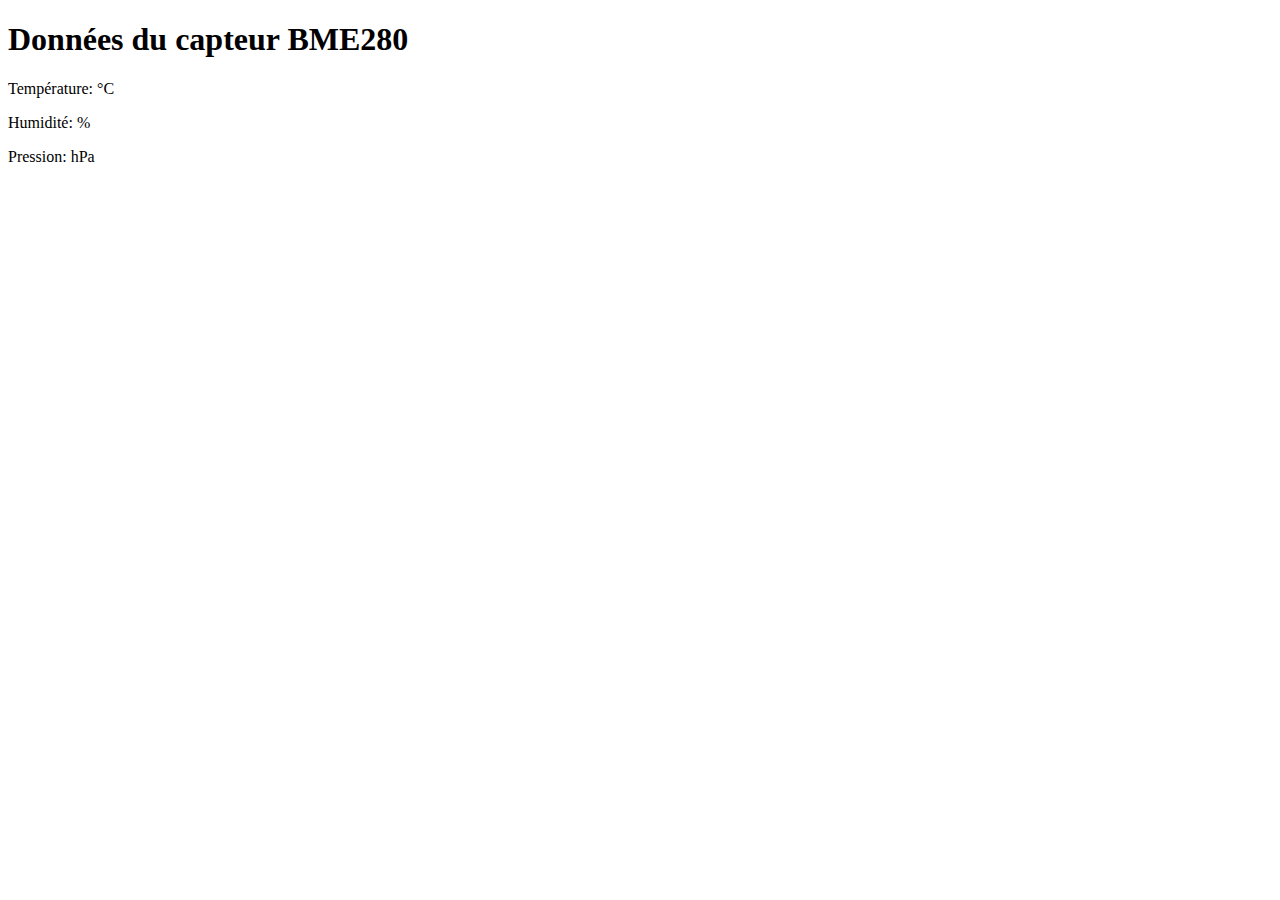
==== data/index.html @ 613bef30 "Ajout code" ====
<!DOCTYPE html>
<html lang="en">
<head>
    <meta charset="UTF-8">
    <meta name="viewport" content="width=device-width, initial-scale=1.0">
    <title>ESP32 BME280</title>
</head>
<body>
    <h1>Données du capteur BME280</h1>
    <p>Température: <span id="temperature"></span> °C</p>
    <p>Humidité: <span id="humidity"></span> %</p>
    <p>Pression: <span id="pressure"></span> hPa</p>

    <script>
        // Mettez à jour les données ici
        function updateData() {
            // Effectuer une requête AJAX pour récupérer les données du capteur
            var xhr = new XMLHttpRequest();
            xhr.onreadystatechange = function() {
                if (xhr.readyState == 4 && xhr.status == 200) {
                    var data = JSON.parse(xhr.responseText);
                    document.getElementById("temperature").innerText = data.temperature;
                    document.getElementById("humidity").innerText = data.humidity;
                    document.getElementById("pressure").innerText = data.pressure;
                }
            };
            xhr.open("GET", "/data", true);
            xhr.send();
        }

        // Mettre à jour les données toutes les 3 secondes
        setInterval(updateData, 3000);

        // Appeler la fonction une fois au chargement de la page
        updateData();
    </script>
</body>
</html>
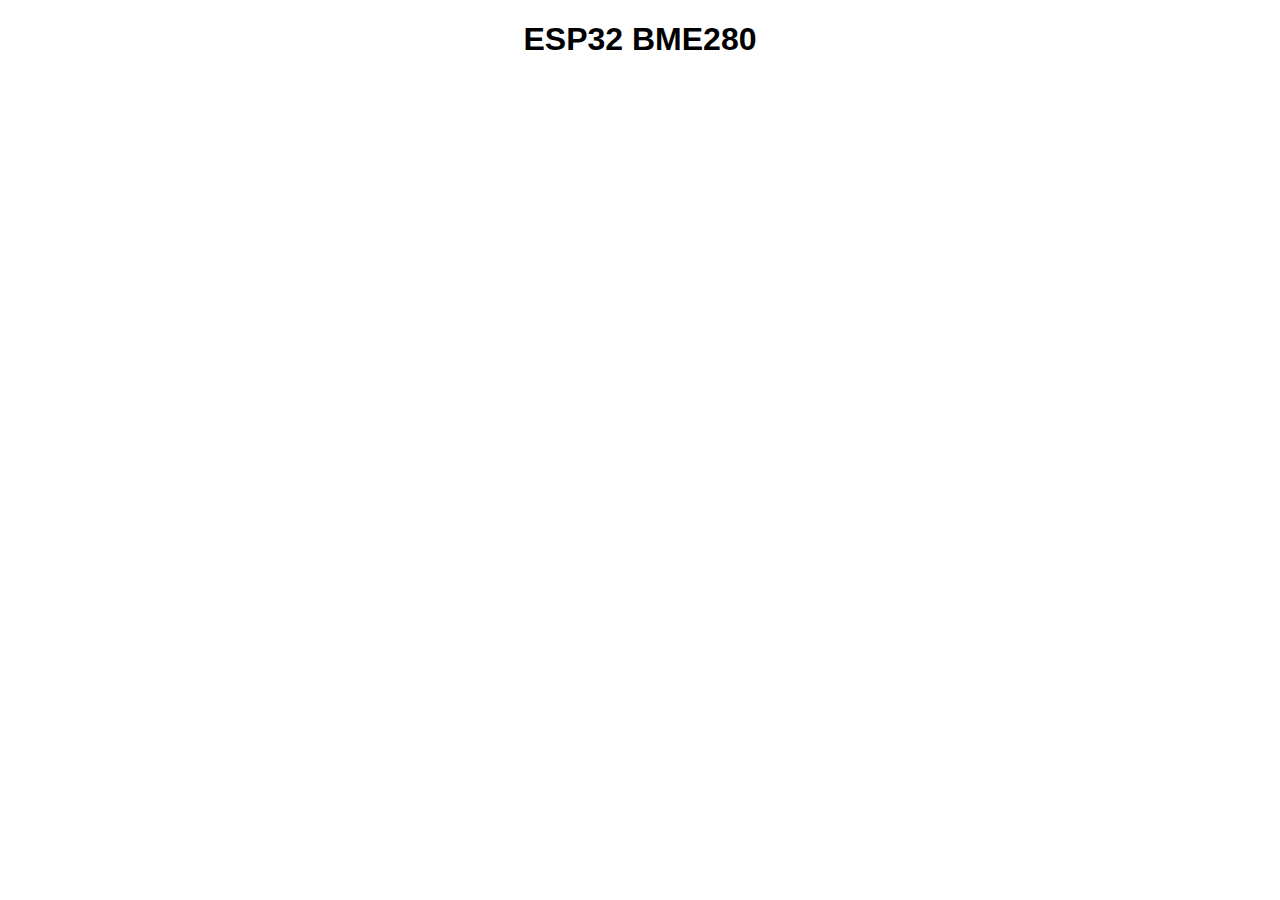
==== commit 88f2da91: "pages webs" ====
--- a/data/index.html
+++ b/data/index.html
@@ -1,38 +1,111 @@
 <!DOCTYPE html>
 <html lang="en">
 <head>
-    <meta charset="UTF-8">
-    <meta name="viewport" content="width=device-width, initial-scale=1.0">
-    <title>ESP32 BME280</title>
+  <meta charset="UTF-8">
+  <meta http-equiv="X-UA-Compatible" content="IE=edge">
+  <meta name="viewport" content="width=device-width, initial-scale=1.0">
+  <title>ESP32 BME280 </title>
+
+  <!-- Inclure les fichiers JavaScript nécessaires -->
+  <script src="/raphael.min.js"></script>
+  <script src="/justgage.js"></script>
+
+  <style>
+    /* Ajoutez du style CSS personnalisé ici si nécessaire */
+    body {
+      font-family: Arial, sans-serif;
+      margin: 20px;
+      text-align: center;
+    }
+
+    .gauge-container {
+      display: flex;
+      flex-direction: column;
+      align-items: center;
+    }
+
+    .gauge {
+      margin-bottom: 20px;
+    }
+  </style>
 </head>
 <body>
-    <h1>Données du capteur BME280</h1>
-    <p>Température: <span id="temperature"></span> °C</p>
-    <p>Humidité: <span id="humidity"></span> %</p>
-    <p>Pression: <span id="pressure"></span> hPa</p>
 
-    <script>
-        // Mettez à jour les données ici
-        function updateData() {
-            // Effectuer une requête AJAX pour récupérer les données du capteur
-            var xhr = new XMLHttpRequest();
-            xhr.onreadystatechange = function() {
-                if (xhr.readyState == 4 && xhr.status == 200) {
-                    var data = JSON.parse(xhr.responseText);
-                    document.getElementById("temperature").innerText = data.temperature;
-                    document.getElementById("humidity").innerText = data.humidity;
-                    document.getElementById("pressure").innerText = data.pressure;
-                }
-            };
-            xhr.open("GET", "/data", true);
-            xhr.send();
-        }
+  <h1>ESP32 BME280</h1>
 
-        // Mettre à jour les données toutes les 3 secondes
-        setInterval(updateData, 3000);
+  <div class="gauge-container">
+    <div class="gauge" id="temperature-gauge"></div>
+    <div class="gauge" id="humidity-gauge"></div>
+    <div class="gauge" id="pressure-gauge"></div>
+  </div>
 
-        // Appeler la fonction une fois au chargement de la page
-        updateData();
-    </script>
+  <script>
+    // Créez un objet pour stocker les instances des jauges
+    var gauges = {
+      temperature: null,
+      humidity: null,
+      pressure: null
+    };
+
+    // Fonction pour récupérer les données du capteur
+    function fetchData() {
+      console.log('Fetching data...');
+      fetch('/data')
+        .then(response => response.json())
+        .then(data => {
+          console.log('Data received:', data);
+          updateGauge('temperature-gauge', 'Temperature', data.temperature, '°C', 'temperature');
+          updateGauge('humidity-gauge', 'Humidity', data.humidity, '%', 'humidity');
+          updateGauge('pressure-gauge', 'Pressure', data.pressure, 'hPa', 'pressure');
+        })
+        .catch(error => console.error('Erreur de récupération des données:', error));
+    }
+
+// Fonction pour mettre à jour une jauge graphique
+function updateGauge(containerId, label, value, unit, gaugeName) {
+  console.log('Updating gauge:', containerId, label, value, unit, gaugeName);
+
+  // Si la jauge n'existe pas encore, créez une nouvelle instance
+  if (!gauges[gaugeName]) {
+    gauges[gaugeName] = new JustGage({
+      id: containerId,
+      value: parseFloat(value.toFixed(2)), // Conversion avec deux chiffres après la virgule
+      min: 0,
+      max: 100,
+      title: label,
+      label: unit,
+      gaugeWidthScale: 0.6,
+      counter: true,
+      formatNumber: true,
+      customSectors: [{
+        color: "#FF0000",
+        lo: 0,
+        hi: 20
+      }, {
+        color: "#FFFF00",
+        lo: 20,
+        hi: 80
+      }, {
+        color: "#00FF00",
+        lo: 80,
+        hi: 100
+      }]
+    });
+  } else {
+    // Mettez à jour la valeur de la jauge existante avec deux chiffres après la virgule
+    gauges[gaugeName].refresh(parseFloat(value.toFixed(2)));
+    
+ 
+  console.log('Gauge updated successfully!');
+}
+
+    // Mettez à jour les jauges toutes les 10 secondes
+    setInterval(fetchData, 10000);  // 10,000 millisecondes équivalent à 10 secondes
+
+    // Mettez à jour les jauges une fois au démarrage
+    fetchData();
+  }
+  </script>
+
 </body>
 </html>
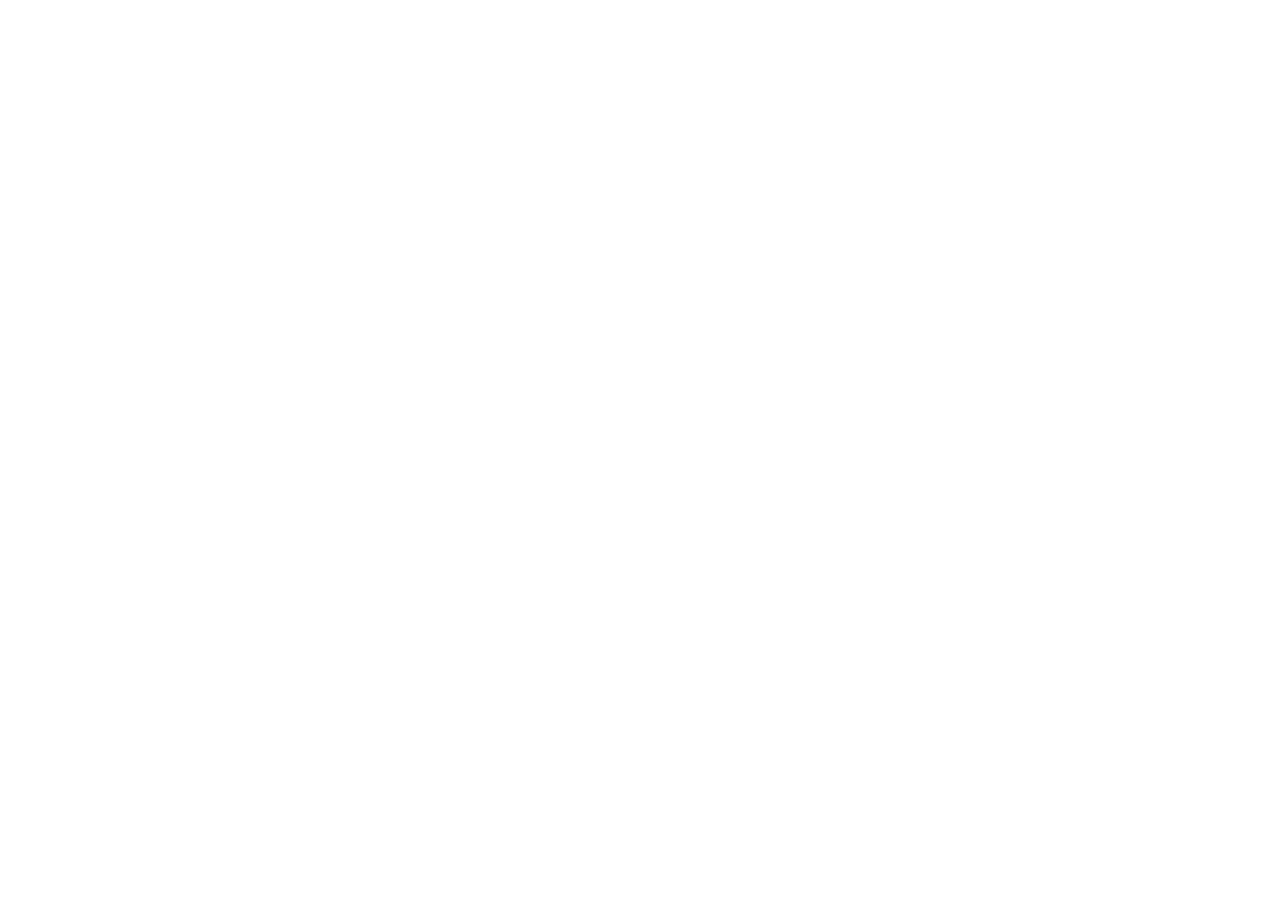
==== commit 13238fbf: "pages web" ====
--- a/data/index.html
+++ b/data/index.html
@@ -2,109 +2,117 @@
 <html lang="en">
 <head>
   <meta charset="UTF-8">
-  <meta http-equiv="X-UA-Compatible" content="IE=edge">
   <meta name="viewport" content="width=device-width, initial-scale=1.0">
-  <title>ESP32 BME280 </title>
+  <title>ESP32 Weather Station</title>
 
-  <!-- Inclure les fichiers JavaScript nécessaires -->
+  <!-- Inclure les fichiers CSS nécessaires ici -->
+  <link rel="stylesheet" href="/style.css">
+
+  <!-- Inclure la bibliothèque JustGage -->
   <script src="/raphael.min.js"></script>
   <script src="/justgage.js"></script>
 
-  <style>
-    /* Ajoutez du style CSS personnalisé ici si nécessaire */
-    body {
-      font-family: Arial, sans-serif;
-      margin: 20px;
-      text-align: center;
-    }
-
-    .gauge-container {
-      display: flex;
-      flex-direction: column;
-      align-items: center;
-    }
-
-    .gauge {
-      margin-bottom: 20px;
-    }
-  </style>
 </head>
 <body>
 
-  <h1>ESP32 BME280</h1>
-
-  <div class="gauge-container">
-    <div class="gauge" id="temperature-gauge"></div>
-    <div class="gauge" id="humidity-gauge"></div>
-    <div class="gauge" id="pressure-gauge"></div>
-  </div>
+  <!-- Conteneurs pour les jauges -->
+  <div id="temperature-gauge"></div>
+  <div id="humidity-gauge"></div>
+  <div id="pressure-gauge"></div>
 
   <script>
-    // Créez un objet pour stocker les instances des jauges
-    var gauges = {
-      temperature: null,
-      humidity: null,
-      pressure: null
-    };
+    // Initialiser les objets de jauge
+    var gauges = {};
+
+    // Fonction pour mettre à jour une jauge graphique avec une aiguille et un libellé
+    function updateGauge(containerId, label, value, unit, gaugeName, minRange, maxRange) {
+      console.log('Updating gauge:', containerId, label, value, unit, gaugeName);
+
+      // Arrondir la valeur à deux chiffres après la virgule
+      value = Math.round(value * 100) / 100;
+
+      // Si la jauge n'existe pas encore, créez une nouvelle instance
+      if (!gauges[gaugeName]) {
+        gauges[gaugeName] = new JustGage({
+          id: containerId,
+          value: value,
+          min: minRange,  // Utilisez la plage minimale spécifiée
+          max: maxRange,  // Utilisez la plage maximale spécifiée
+          title: label,
+          label: unit,
+          gaugeWidthScale: 0.6,
+          counter: true,
+          formatNumber: true,
+          customSectors: [{
+            color: "#FF0000",
+            lo: minRange,
+            hi: minRange + ((maxRange - minRange) * 0.2)  // Par exemple, 20% de la plage
+          }, {
+            color: "#FFFF00",
+            lo: minRange + ((maxRange - minRange) * 0.2),
+            hi: minRange + ((maxRange - minRange) * 0.8)  // Par exemple, 80% de la plage
+          }, {
+            color: "#00FF00",
+            lo: minRange + ((maxRange - minRange) * 0.8),
+            hi: maxRange
+          }],
+          // Ajouter la configuration de l'aiguille
+          pointer: {
+            length: "80%",  // Longueur de l'aiguille (80% de la jauge)
+            strokeWidth: 8,  // Épaisseur de l'aiguille
+            color: "#000000",  // Couleur de l'aiguille
+            start: 0.5  // Point de départ de l'aiguille (centre de la jauge)
+          },
+          // Ajouter la configuration du libellé
+          label: label
+        });
+      } else {
+        // Mettez à jour la valeur de la jauge existante
+        gauges[gaugeName].refresh(value);
+
+        // Mettez à jour le titre et le label avec l'unité
+        gauges[gaugeName].config.title = label;
+        gauges[gaugeName].config.label = unit;
+
+        // Mettez à jour la plage minimale et maximale
+        gauges[gaugeName].config.min = minRange;
+        gauges[gaugeName].config.max = maxRange;
+
+        // Mettez à jour la position de l'aiguille
+        gauges[gaugeName].config.pointer = {
+          length: "80%",
+          strokeWidth: 8,
+          color: "#000000",
+          start: 0.5
+        };
+
+        // Mettez à jour le libellé
+        gauges[gaugeName].config.label = label;
+
+        gauges[gaugeName].render();
+      }
+
+      console.log('Gauge updated successfully!');
+    }
 
     // Fonction pour récupérer les données du capteur
     function fetchData() {
-      console.log('Fetching data...');
       fetch('/data')
         .then(response => response.json())
         .then(data => {
-          console.log('Data received:', data);
-          updateGauge('temperature-gauge', 'Temperature', data.temperature, '°C', 'temperature');
-          updateGauge('humidity-gauge', 'Humidity', data.humidity, '%', 'humidity');
-          updateGauge('pressure-gauge', 'Pressure', data.pressure, 'hPa', 'pressure');
+        updateGauge('temperature-gauge', 'Temperature', data.temperature, '°C', 'temperature', 10, 40);
+        updateGauge('humidity-gauge', 'Humidity', data.humidity, '%', 'humidity', 30, 80);
+        updateGauge('pressure-gauge', 'Pressure', data.pressure, 'hPa', 'pressure', 800, 1200);
         })
         .catch(error => console.error('Erreur de récupération des données:', error));
     }
+ 
 
-// Fonction pour mettre à jour une jauge graphique
-function updateGauge(containerId, label, value, unit, gaugeName) {
-  console.log('Updating gauge:', containerId, label, value, unit, gaugeName);
+    // Appeler la fonction updateGauges à intervalle régulier
+    setInterval(fetchData, 10000);  // Mettre à jour toutes les 10 secondes
 
-  // Si la jauge n'existe pas encore, créez une nouvelle instance
-  if (!gauges[gaugeName]) {
-    gauges[gaugeName] = new JustGage({
-      id: containerId,
-      value: parseFloat(value.toFixed(2)), // Conversion avec deux chiffres après la virgule
-      min: 0,
-      max: 100,
-      title: label,
-      label: unit,
-      gaugeWidthScale: 0.6,
-      counter: true,
-      formatNumber: true,
-      customSectors: [{
-        color: "#FF0000",
-        lo: 0,
-        hi: 20
-      }, {
-        color: "#FFFF00",
-        lo: 20,
-        hi: 80
-      }, {
-        color: "#00FF00",
-        lo: 80,
-        hi: 100
-      }]
-    });
-  } else {
-    // Mettez à jour la valeur de la jauge existante avec deux chiffres après la virgule
-    gauges[gaugeName].refresh(parseFloat(value.toFixed(2)));
-    
- 
-  console.log('Gauge updated successfully!');
-}
-
-    // Mettez à jour les jauges toutes les 10 secondes
-    setInterval(fetchData, 10000);  // 10,000 millisecondes équivalent à 10 secondes
-
-    // Mettez à jour les jauges une fois au démarrage
+    // Appeler la fonction updateGauges immédiatement lors du chargement de la page
     fetchData();
-  }
   </script>
 
 </body>
